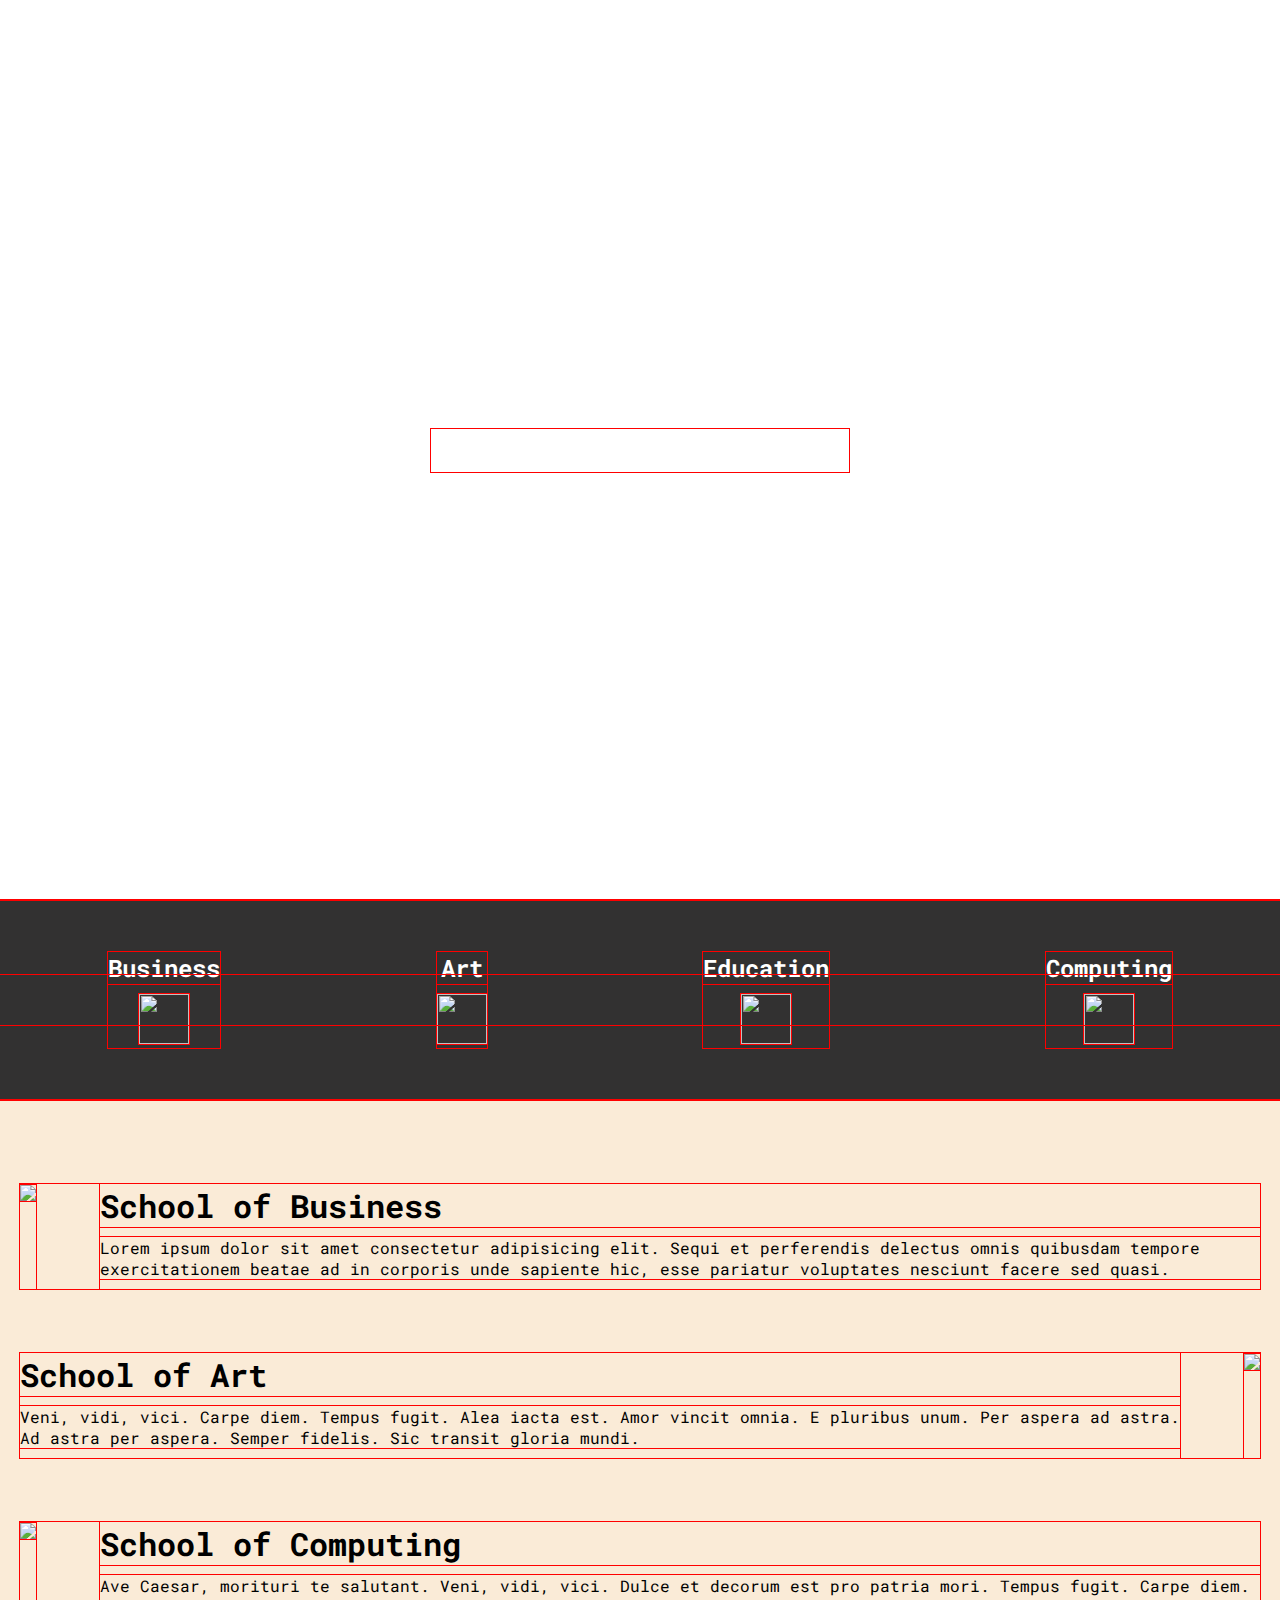
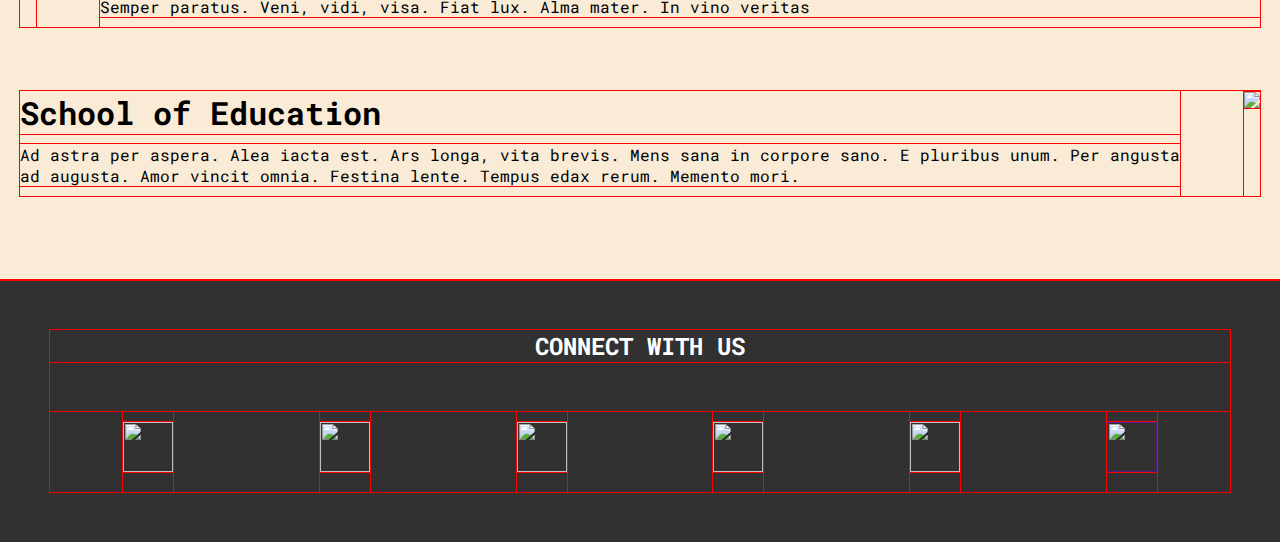
==== 20-03-2024/index.html @ c57b2724 "New Repos" ====
<!DOCTYPE html>
<html lang="en">
<head>
    <meta charset="UTF-8">
    <meta name="viewport" content="width=device-width, initial-scale=1.0">
    <link rel="stylesheet" href="style.css">
    <title>PCU Website</title>
</head>
<body>
    <header>
        <h1>Prague City University</h1>
    </header>
    
    <section id="intro">
        <div> 

            <div>
                <h2>Business</h2>
                <img src="https://cdn-icons-png.flaticon.com/512/3969/3969796.png">
            </div>
            
            <div>
                <h2>Art</h2>
                <img src="https://cdn-icons-png.flaticon.com/512/3969/3969785.png">
            </div>
    
            <div>
                <h2>Education</h2>
                <img src="https://cdn-icons-png.flaticon.com/512/3969/3969784.png"> 
            </div>
    
            <div>
                <h2>Computing</h2>
                <img src="https://cdn-icons-png.flaticon.com/512/3969/3969755.png">
            </div>

        </div>
    </section>
        
    
    <section id = "articles">
        <article>
        <div><img src="https://picsum.photos/id/348/600/800"></div>
        <div>
            <h1>School of Business</h1>
            <p> Lorem ipsum dolor sit amet consectetur adipisicing elit. Sequi et perferendis delectus omnis quibusdam tempore exercitationem beatae ad in corporis unde sapiente hic, esse pariatur voluptates nesciunt facere sed quasi.</p>
        </div>
        </article>

        <article>
        <div><img src="https://picsum.photos/id/951/600/800"></div>
        <div>
            <h1>School of Art</h1>
            <p>Veni, vidi, vici. Carpe diem. Tempus fugit. Alea iacta est. Amor vincit omnia. E pluribus unum. Per aspera ad astra. Ad astra per aspera. Semper fidelis. Sic transit gloria mundi.</p>
        </div>
        </article>

        <article>
        <div><img src="https://picsum.photos/id/60/600/800"></div>
        <div>
            <h1>School of Computing</h1>
            <p>Ave Caesar, morituri te salutant. Veni, vidi, vici. Dulce et decorum est pro patria mori. Tempus fugit. Carpe diem. Semper paratus. Veni, vidi, visa. Fiat lux. Alma mater. In vino veritas</p>
        </div>
        </article>

        <article>
        <div><img src="https://picsum.photos/id/870/600/800"></div>
        <div>
            <h1>School of Education</h1>
            <p>Ad astra per aspera. Alea iacta est. Ars longa, vita brevis. Mens sana in corpore sano. E pluribus unum. Per angusta ad augusta. Amor vincit omnia. Festina lente. Tempus edax rerum. Memento mori.</p>
        </div>
        </article>
</section>

    <footer>
        <div>
        <div>
        <h2>CONNECT WITH US</h2>
        </div>
        <ul>
            <li><a href="https://www.facebook.com/PragueCityUniversity/"><img src="https://www.praguecityuniversity.cz/hubfs/facebook.png"></a></li>
            <li><a href="https://www.instagram.com/praguecityuniversity/"><img src="https://www.praguecityuniversity.cz/hubfs/ig-icon.png"></a></li>
            <li><a href="https://www.tiktok.com/@praguecityuniversity"><img src="https://www.praguecityuniversity.cz/hubfs/tiktok.png"></a></li>
            <li><a href="https://www.youtube.com/channel/UCtJM41jXN0JSVFM2pxuAzGw"><img src="https://www.praguecityuniversity.cz/hubfs/Asset%202-1.png"></a></li>
            <li><a href="https://www.linkedin.com/school/prague-city-university/"><img src="https://www.praguecityuniversity.cz/hubfs/Asset%202-2.png"></a></li>
            <li><a href=""><img src="https://www.praguecityuniversity.cz/hubfs/flickr.png"></a></li>
        </ul> 
         </div>   
    </footer>
</body>
</html>
---- 20-03-2024/style.css ----
@import url('https://fonts.googleapis.com/css2?family=Roboto+Mono:ital,wght@0,100..700;1,100..700&display=swap');

* {
    box-sizing: border-box;
    margin: 0;
    padding: 0;
    outline: solid 1px red;
}

body {
    font-family: Roboto mono, sans-serif;
}


    header {
        height: 100vh;
        background-image: url(https://picsum.photos/id/668/1000/800);
        background-repeat: no-repeat;
        background-size: cover;
        color: white;
        display: flex;
        justify-content: center;
        align-items: center;
    }
    
    #intro {
        background-color: rgb(50, 49, 49);
        height: 200px;
        display: flex;
        justify-content: center;
        align-items: center;
        padding: 15px 0;
    }
    
    #intro > div {
        display: flex;
        height: 50px;
        flex-direction: row;
        align-items: center;
        text-align: center;
        justify-content: space-around;
        color: white;
        width: 100%;
    }
    
    #intro div img {
        width: 50px;
        height: 50px;
        margin-top: 10px;  
    
    }
    
    #articles { 
        background-color: antiquewhite;
        padding: 20px;
        overflow: auto;
    }
    
    #articles > article {
        gap: 4rem;
        margin: 4rem auto;
        display: flex;
        flex-direction: row;
        justify-content: space-around;
    }
    
    #articles > img {
        width: 100%; /* Image takes up half the width of its div */
        height: auto;
        padding-right: 100px;
    }
    
    #articles > h1 {
        align-self: flex-start;
    }
    
    #articles div h1, #articles div p {
        margin-bottom: 10px;
    
    }
    
    #articles > article:nth-child(even) {
        flex-direction: row-reverse;
    }
    
    #articles h1 {
        margin-bottom: 1rem;
        font-weight: 900;
        align-self: flex-start;
    }
    
    footer {
        background-color: rgb(50, 49, 49);
        color: white;
        height: auto;
        padding: 50px;
        display: block;
        text-align: center;
    }
    
    footer div ul {
        display: flex;
        flex-direction: row;
        justify-content:space-around;
        align-content: center;
        list-style-type: none;
        margin-top: 50px;
    }
    
    footer div img {
        width: 50px;
        height: 50px;
        margin-top: 10px;
        margin-bottom: 20px;
        display: block;
    }
    
@media (max-width: 800px) {
    #intro > div {
        flex-direction: column;
        gap: 2rem;
    }

    #intro {
        height: 700px;
    }

    #intro > div {
        flex-direction: column;
    }

    #intro div img {
        width: 100px;
        height: 100px;
    }
    #articles { 
        padding: 20px;
        flex-direction: column;
       }
    
    #article > article {
        padding: 20px;
        display: flex;
        flex-direction: column;
        align-content: center; 
    }
    
    #articles > img {
        height: auto;
        width: fit-content;
    }
    
    #articles > p {
        width: fit-content;
        align-self: flex-start;
    }
    #articles > article:nth-child(odd) {
        flex-direction: column;
    }
    #articles > article:nth-child(even) {
        flex-direction: column;
    }

    #article div h1, article div p {
        margin-bottom: 10px;
    
    }    

    footer div ul {
        display: flex;
        flex-direction: column;
        justify-content:center;
        align-items: center;
        list-style-type: none;
        margin-top: 50px;
    }
}
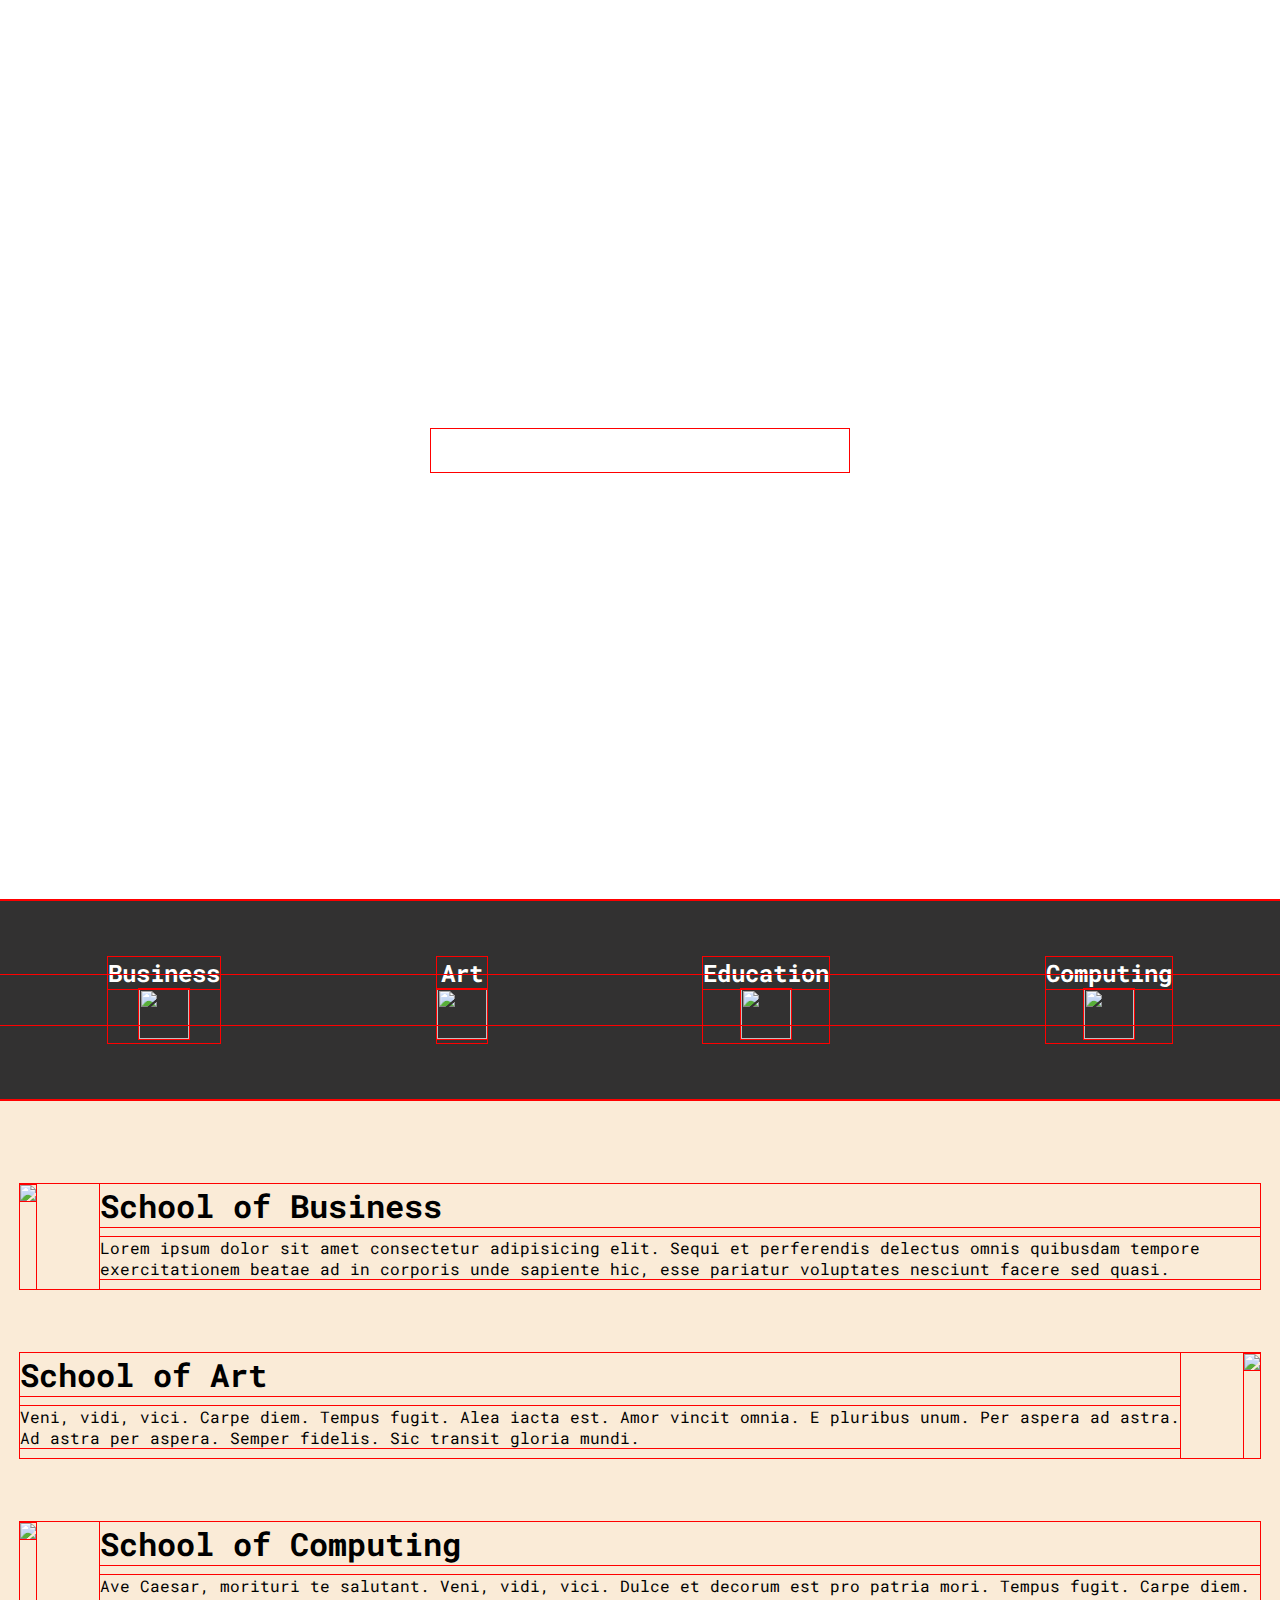
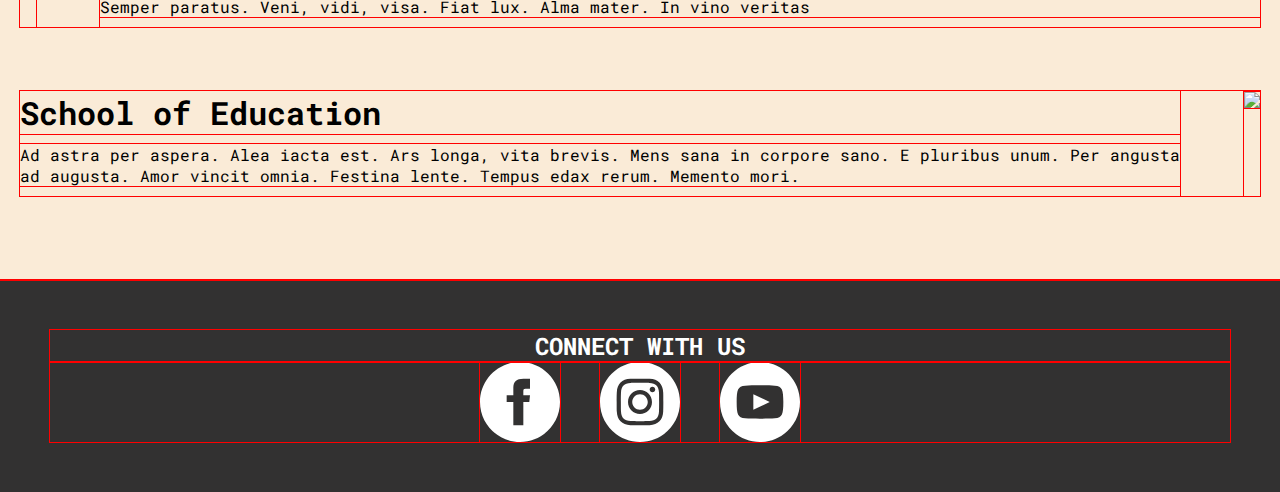
==== commit c666e815: "Adding SVGs to the project" ====
--- a/20-03-2024/index.html
+++ b/20-03-2024/index.html
@@ -78,12 +78,32 @@
         <h2>CONNECT WITH US</h2>
         </div>
         <ul>
-            <li><a href="https://www.facebook.com/PragueCityUniversity/"><img src="https://www.praguecityuniversity.cz/hubfs/facebook.png"></a></li>
-            <li><a href="https://www.instagram.com/praguecityuniversity/"><img src="https://www.praguecityuniversity.cz/hubfs/ig-icon.png"></a></li>
-            <li><a href="https://www.tiktok.com/@praguecityuniversity"><img src="https://www.praguecityuniversity.cz/hubfs/tiktok.png"></a></li>
-            <li><a href="https://www.youtube.com/channel/UCtJM41jXN0JSVFM2pxuAzGw"><img src="https://www.praguecityuniversity.cz/hubfs/Asset%202-1.png"></a></li>
-            <li><a href="https://www.linkedin.com/school/prague-city-university/"><img src="https://www.praguecityuniversity.cz/hubfs/Asset%202-2.png"></a></li>
-            <li><a href=""><img src="https://www.praguecityuniversity.cz/hubfs/flickr.png"></a></li>
+
+            <li>
+                <a href="https://www.facebook.com/PragueCityUniversity/">
+                <svg class= "icon" xmlns="http://www.w3.org/2000/svg" width="24" height="24" viewBox="0 0 24 24">
+                    <path id ="facebook" d="M12 0c-6.627 0-12 5.373-12 12s5.373 12 12 12 12-5.373 12-12-5.373-12-12-12zm3 8h-1.35c-.538 0-.65.221-.65.778v1.222h2l-.209 2h-1.791v7h-3v-7h-2v-2h2v-2.308c0-1.769.931-2.692 3.029-2.692h1.971v3z"/>
+                </svg>
+                </a>
+            </li>
+
+            <li>
+                <a href="https://www.instagram.com/praguecityuniversity/">
+                <svg class="icon" xmlns="http://www.w3.org/2000/svg" width="24" height="24" viewBox="0 0 24 24">
+                    <path id="instagram" d="M14.829 6.302c-.738-.034-.96-.04-2.829-.04s-2.09.007-2.828.04c-1.899.087-2.783.986-2.87 2.87-.033.738-.041.959-.041 2.828s.008 2.09.041 2.829c.087 1.879.967 2.783 2.87 2.87.737.033.959.041 2.828.041 1.87 0 2.091-.007 2.829-.041 1.899-.086 2.782-.988 2.87-2.87.033-.738.04-.96.04-2.829s-.007-2.09-.04-2.828c-.088-1.883-.973-2.783-2.87-2.87zm-2.829 9.293c-1.985 0-3.595-1.609-3.595-3.595 0-1.985 1.61-3.594 3.595-3.594s3.595 1.609 3.595 3.594c0 1.985-1.61 3.595-3.595 3.595zm3.737-6.491c-.464 0-.84-.376-.84-.84 0-.464.376-.84.84-.84.464 0 .84.376.84.84 0 .463-.376.84-.84.84zm-1.404 2.896c0 1.289-1.045 2.333-2.333 2.333s-2.333-1.044-2.333-2.333c0-1.289 1.045-2.333 2.333-2.333s2.333 1.044 2.333 2.333zm-2.333-12c-6.627 0-12 5.373-12 12s5.373 12 12 12 12-5.373 12-12-5.373-12-12-12zm6.958 14.886c-.115 2.545-1.532 3.955-4.071 4.072-.747.034-.986.042-2.887.042s-2.139-.008-2.886-.042c-2.544-.117-3.955-1.529-4.072-4.072-.034-.746-.042-.985-.042-2.886 0-1.901.008-2.139.042-2.886.117-2.544 1.529-3.955 4.072-4.071.747-.035.985-.043 2.886-.043s2.14.008 2.887.043c2.545.117 3.957 1.532 4.071 4.071.034.747.042.985.042 2.886 0 1.901-.008 2.14-.042 2.886z" />  
+                </svg>
+            </a>
+            </li>
+            
+
+            <li>
+                <a href="https://www.youtube.com/channel/UCtJM41jXN0JSVFM2pxuAzGw">
+                <svg class="icon" xmlns="http://www.w3.org/2000/svg" width="24" height="24" viewBox="0 0 24 24">
+                    <path id="tube" d="M12 0c-6.627 0-12 5.373-12 12s5.373 12 12 12 12-5.373 12-12-5.373-12-12-12zm4.441 16.892c-2.102.144-6.784.144-8.883 0-2.276-.156-2.541-1.27-2.558-4.892.017-3.629.285-4.736 2.558-4.892 2.099-.144 6.782-.144 8.883 0 2.277.156 2.541 1.27 2.559 4.892-.018 3.629-.285 4.736-2.559 4.892zm-6.441-7.234l4.917 2.338-4.917 2.346v-4.684z"/>
+                </svg>
+                </a>
+            </li>
+
         </ul> 
          </div>   
     </footer>
--- a/20-03-2024/style.css
+++ b/20-03-2024/style.css
@@ -45,8 +45,7 @@
     
     #intro div img {
         width: 50px;
-        height: 50px;
-        margin-top: 10px;  
+        height: 50px;  
     
     }
     
@@ -98,23 +97,44 @@
         text-align: center;
     }
     
-    footer div ul {
+ul {
+        list-style-type: none;
         display: flex;
-        flex-direction: row;
-        justify-content:space-around;
-        align-content: center;
-        list-style-type: none;
-        margin-top: 50px;
+        gap: 40px;
+        max-width: 1200px;
+        margin: 0 auto;
+        justify-content: center;
+        align-items: center;
     }
     
-    footer div img {
-        width: 50px;
-        height: 50px;
-        margin-top: 10px;
-        margin-bottom: 20px;
+.icon {
         display: block;
-    }
+        width: 80px;
+        height: 80px;
+        transition: all 0.3s ease-out;
+}
+
+.icon path {
+        fill: white;
+        transition: all 0.3s ease-out;
+}
+
+.icon:hover {
+        transform: scale(1.4);
+}
+
+.icon:hover path#facebook {
+        fill: #316FF6;
+}
+
+.icon:hover path#instagram {
+        fill: #FC0;
+}
     
+.icon:hover path#tube {
+        fill: #F00;
+}
+
 @media (max-width: 800px) {
     #intro > div {
         flex-direction: column;
@@ -122,7 +142,7 @@
     }
 
     #intro {
-        height: 700px;
+        height: 680px
     }
 
     #intro > div {
@@ -146,8 +166,8 @@
     }
     
     #articles > img {
-        height: auto;
-        width: fit-content;
+        height: 100%;
+        width: 100%;
     }
     
     #articles > p {
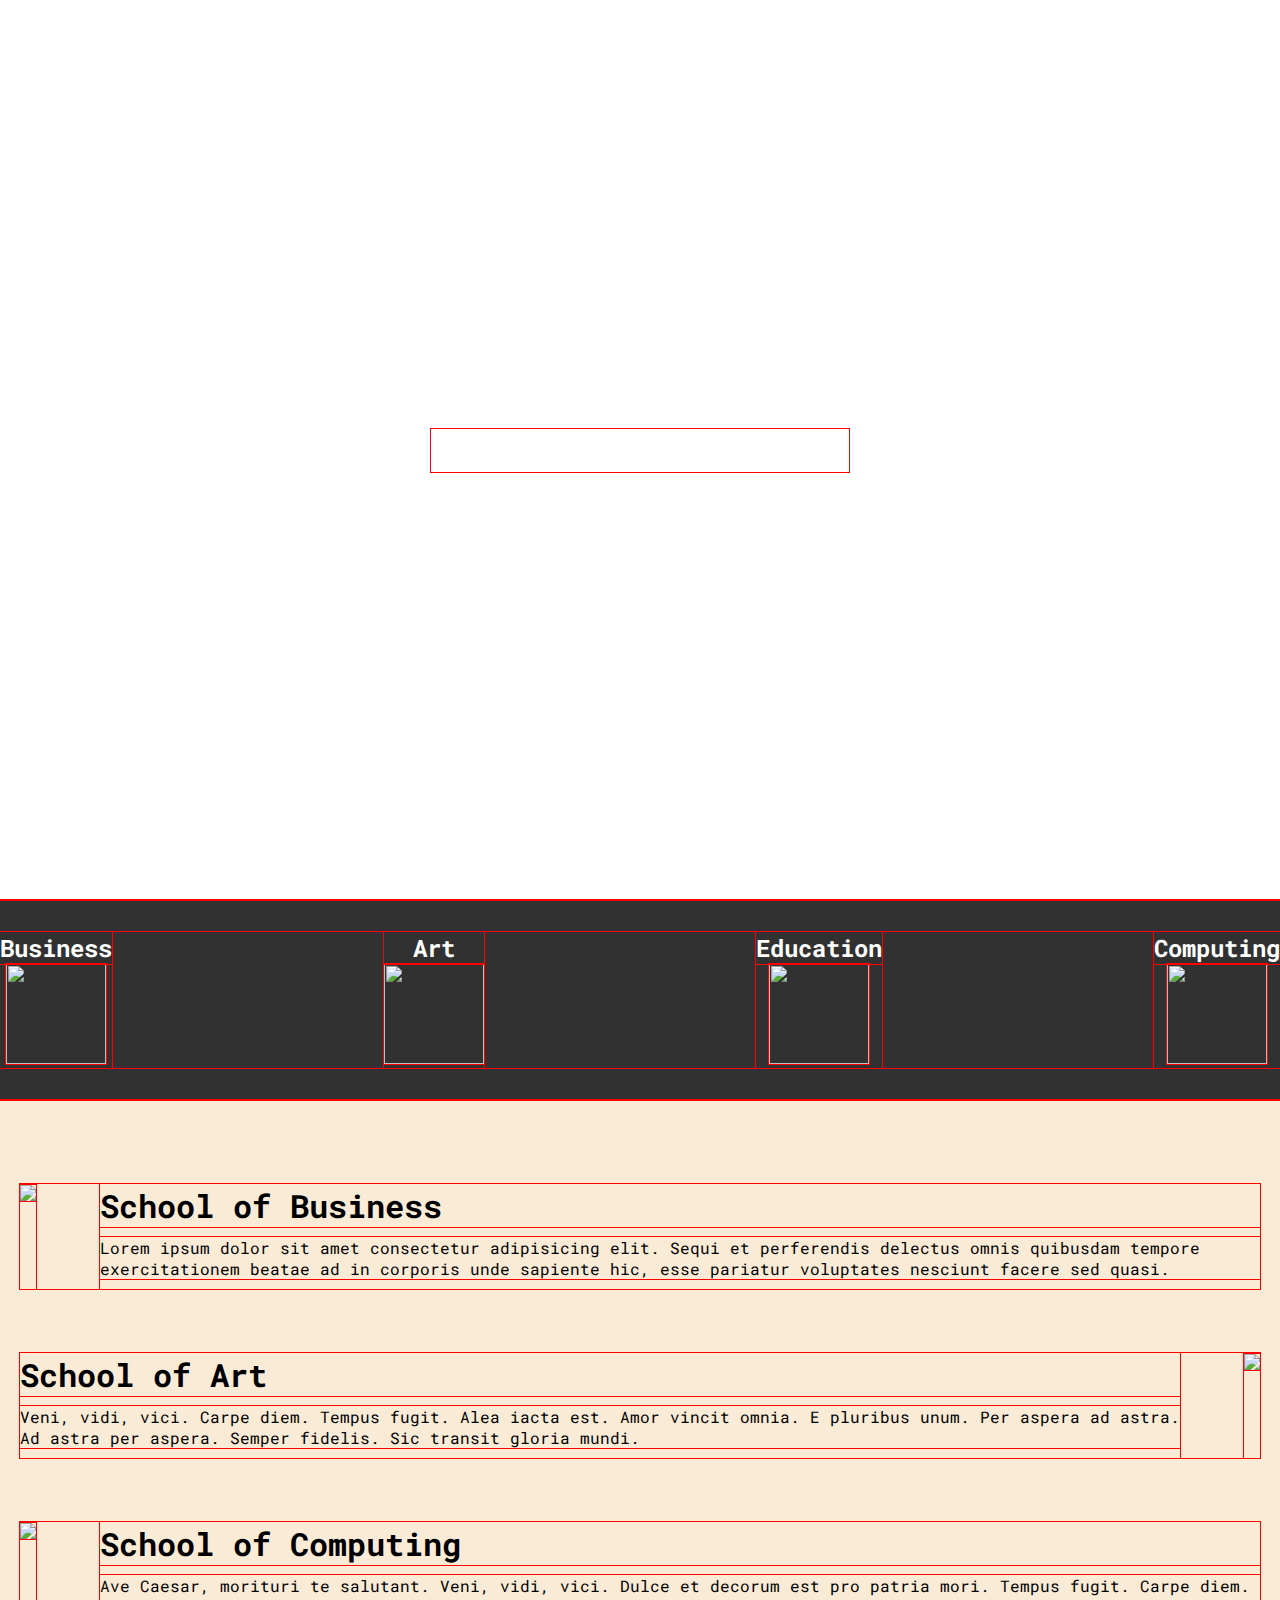
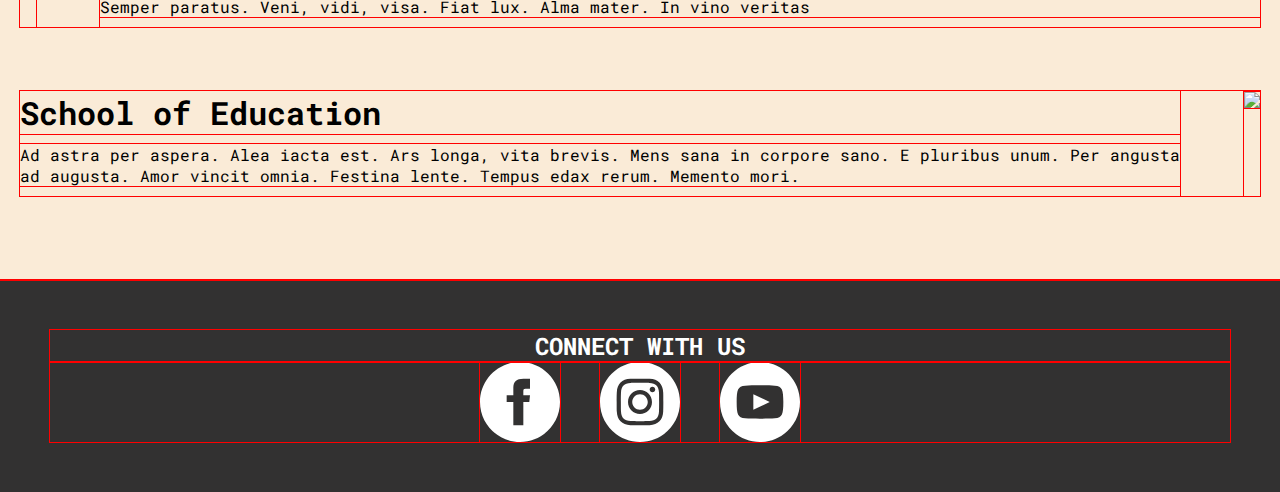
==== commit e2c21007: "Adding Anchors linking the articles to the intro" ====
--- a/20-03-2024/index.html
+++ b/20-03-2024/index.html
@@ -15,23 +15,31 @@
         <div> 
 
             <div>
+                <a href="#Business" style="display: block;">
                 <h2>Business</h2>
                 <img src="https://cdn-icons-png.flaticon.com/512/3969/3969796.png">
+                </a>
             </div>
             
             <div>
-                <h2>Art</h2>
-                <img src="https://cdn-icons-png.flaticon.com/512/3969/3969785.png">
+                <a href="#Art" style="display: block;">
+                    <h2 style="display: block;">Art</h2>
+                    <img src="https://cdn-icons-png.flaticon.com/512/3969/3969785.png">
+                </a>
             </div>
     
             <div>
-                <h2>Education</h2>
-                <img src="https://cdn-icons-png.flaticon.com/512/3969/3969784.png"> 
+                <a href="#Education" style="display: block;">
+                    <h2 style="display: block;">Education</h2>
+                    <img src="https://cdn-icons-png.flaticon.com/512/3969/3969784.png">
+                </a> 
             </div>
     
             <div>
-                <h2>Computing</h2>
-                <img src="https://cdn-icons-png.flaticon.com/512/3969/3969755.png">
+                <a href="#Computing" style="display: block;">
+                    <h2 style="display: block;">Computing</h2>
+                    <img src="https://cdn-icons-png.flaticon.com/512/3969/3969755.png">
+                </a>
             </div>
 
         </div>
@@ -39,7 +47,7 @@
         
     
     <section id = "articles">
-        <article>
+        <article id="Business">
         <div><img src="https://picsum.photos/id/348/600/800"></div>
         <div>
             <h1>School of Business</h1>
@@ -47,7 +55,7 @@
         </div>
         </article>
 
-        <article>
+        <article id="Art">
         <div><img src="https://picsum.photos/id/951/600/800"></div>
         <div>
             <h1>School of Art</h1>
@@ -55,7 +63,7 @@
         </div>
         </article>
 
-        <article>
+        <article id="Computing">
         <div><img src="https://picsum.photos/id/60/600/800"></div>
         <div>
             <h1>School of Computing</h1>
@@ -63,8 +71,10 @@
         </div>
         </article>
 
-        <article>
-        <div><img src="https://picsum.photos/id/870/600/800"></div>
+        <article id="Education">
+        <div>
+            <img src="https://picsum.photos/id/870/600/800">
+        </div>
         <div>
             <h1>School of Education</h1>
             <p>Ad astra per aspera. Alea iacta est. Ars longa, vita brevis. Mens sana in corpore sano. E pluribus unum. Per angusta ad augusta. Amor vincit omnia. Festina lente. Tempus edax rerum. Memento mori.</p>
--- a/20-03-2024/style.css
+++ b/20-03-2024/style.css
@@ -29,26 +29,30 @@
         display: flex;
         justify-content: center;
         align-items: center;
-        padding: 15px 0;
+    }
+
+    a {
+        text-decoration: none;
+        color: white;
     }
     
     #intro > div {
         display: flex;
-        height: 50px;
+        flex: 1;
         flex-direction: row;
         align-items: center;
         text-align: center;
-        justify-content: space-around;
-        color: white;
-        width: 100%;
+        justify-content: space-between;
+        color: white;
+
     }
     
     #intro div img {
-        width: 50px;
-        height: 50px;  
-    
-    }
-    
+        width: 100px; 
+        height: 100px; 
+        margin: auto; 
+    }
+
     #articles { 
         background-color: antiquewhite;
         padding: 20px;
@@ -142,16 +146,13 @@
     }
 
     #intro {
-        height: 680px
-    }
-
-    #intro > div {
-        flex-direction: column;
+        height: 680px;
     }
 
     #intro div img {
         width: 100px;
-        height: 100px;
+        height: 100px;  
+        
     }
     #articles { 
         padding: 20px;
@@ -165,10 +166,11 @@
         align-content: center; 
     }
     
-    #articles > img {
-        height: 100%;
+    img {
         width: 100%;
-    }
+        height: auto;
+        display: block;
+       }
     
     #articles > p {
         width: fit-content;
